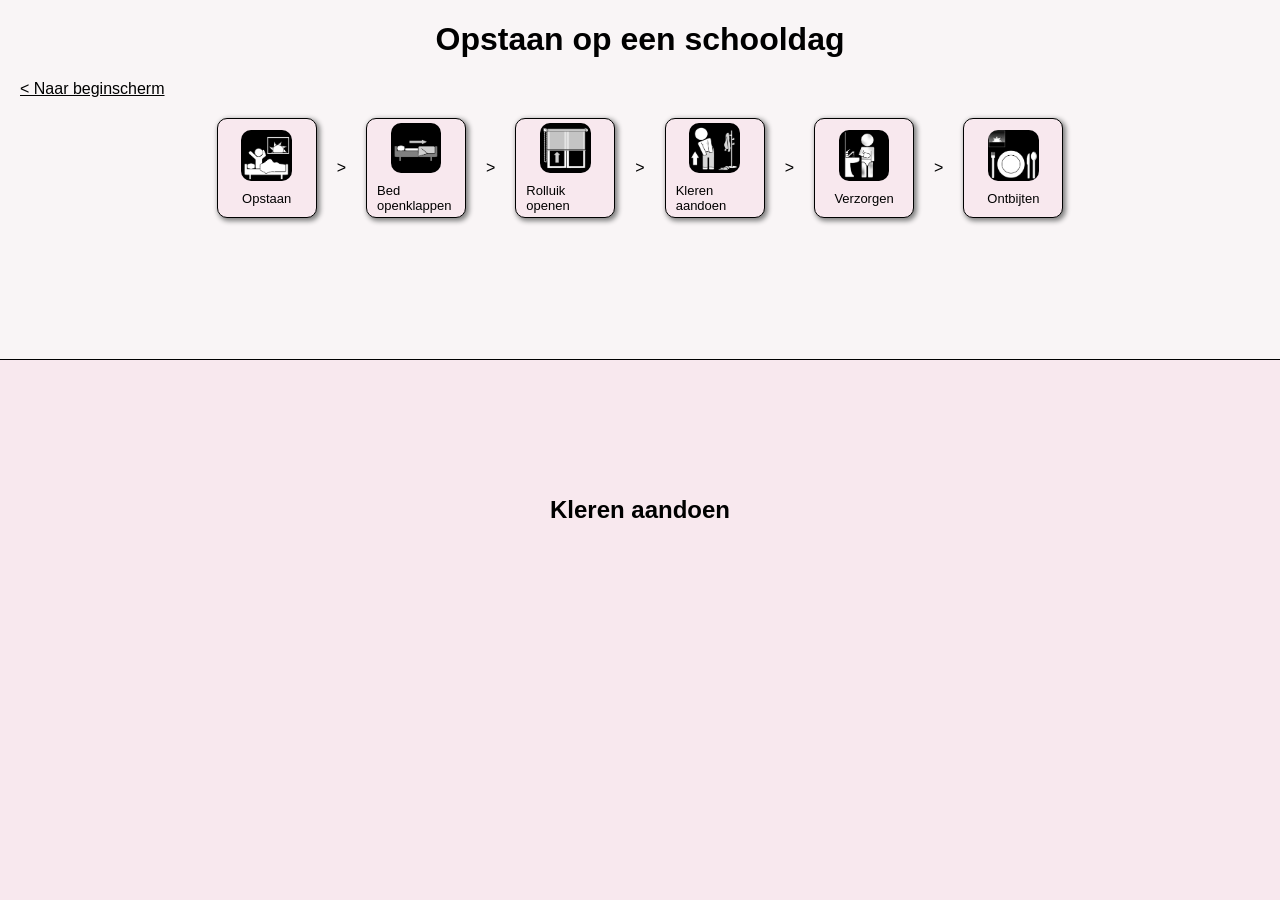
==== naar-bed.html @ 0b3489ff "added .html pages for all cards. Deleted js code as not necessary" ====
<!DOCTYPE html>
<html lang="nl-NL">
    <head>
        <meta charset="UTF-8">
        <meta name="viewport" content="width=device-width, initial-scale=1.0">
        <meta name="robots" content="index, follow">
        <link rel="stylesheet" href="styles.css">
        <title>Routine bibliotheek</title>
        <meta name="description" content="">
    </head>
    <body>
        <div class="toppart">
            <h1>Opstaan op een schooldag</h1>
            <a href="/index.html" class="terugknop">< Naar beginscherm</a>
            <div class="routine-cards-container">
                <a href="" class="routine-card"><img src="/icons/wakker worden.png" alt="persoon staat op">Opstaan</a>
                <div>></div>
                <a href="" class="routine-card"><img src="/icons/bed openleggen.png" alt="bed openleggen">Bed openklappen</a>
                <div>></div>
                <a href="" class="routine-card"><img src="/icons/rolgordijn openen.png" alt="rolluik openen">Rolluik openen</a>
                <div>></div>
                <a href="#" class="routine-card kleren-aandoen-knop"><img src="/icons/aankleden.png" alt="aankleden">Kleren aandoen</a>
                <div>></div>
                <a href="" class="routine-card"><img src="/icons/wassen aan gootsteen.png" alt="wassen en verzorgen">Verzorgen</a>
                <div>></div>
                <a href="" class="routine-card"><img src="/icons/ontbijt.png" alt="ontbijt">Ontbijten</a>
            </div>
        </div>

        <div class="subroutine-container">
            <h2 class="kleren-aandoen">Kleren aandoen</h2>
            <div class="subroutine-kleren-aandoen">
                <a href="" class="subroutine-card kleren-aandoen"><img src="/icons/ontbijt.png" alt="pyjama uit">pyjama uit</a>
                <div>></div>
                <a href="" class="subroutine-card kleren-aandoen"><img src="/icons/ontbijt.png" alt="onderbroek uit">onderbroek uit</a>
                <div>></div>
                <a href="" class="subroutine-card kleren-aandoen"><img src="/icons/ontbijt.png" alt="onderbroek aan">onderbroek aan</a>
                <div>></div>
                <a href="" class="subroutine-card kleren-aandoen"><img src="/icons/ontbijt.png" alt="sokken aan">sokken aan</a>
                <div>></div>
                <a href="" class="subroutine-card kleren-aandoen"><img src="/icons/ontbijt.png" alt="broek aan">broek aan</a>
                <div>></div>
                <a href="" class="subroutine-card kleren-aandoen"><img src="/icons/ontbijt.png" alt="bovenstuk aan">bovenstuk aan</a>
            </div>
        </div>
    
        <script src="script.js"></script>
    </body>
</html>
---- styles.css ----
:root {
--wit: #F9F5F6;
--roze1: #F8E8EE;
--roze2: #FDCEDF;
--roze3: #F2BED1;
}

/* ------------------------------------GENERAL------------------------------------ */

*, *::before, *::after {
box-sizing: border-box;
}

html, body {
margin: 0px;
scroll-behavior: smooth;
background-color: white;
}

body {
font-family: Arial, Helvetica, sans-serif;
font-size: var(--font-size-base);
line-height: var(--lineheight-base);
min-height: 100%;
display: flex;
flex-direction: column;
}


/* ------------------------------------STYLING------------------------------------ */


h1, p {
    text-align: center;
}

a {
    text-decoration: none;
    color: black;
}

.cards-container {
    display: grid;
    grid-template-columns: repeat(auto-fill, 300px);
    justify-content: center;
    gap: 20px;
    padding: 20px;
}

.card {
    border: 1px solid black;
    border-radius: 10px;
    width: 300px;
    height: 300px;
    display: flex;
    flex-direction: column;
    justify-content: center;
    align-items: center;
    padding: 10px;
    gap: 10px;
    box-shadow: 2px 2px 5px 1px grey;
    background-color: var(--roze1);
}

.card img {
    border-radius: 10px;
    height: 85%;
    width: 85%;
}

.card:hover, .card:active {
    background-color: var(--roze3);
}


.routine-cards-container {
    display: flex;
    flex-wrap: nowrap;
    justify-content: center;
    align-items: center;
    gap: 20px;
    padding: 20px;
}

.routine-card {
    border: 1px solid black;
    border-radius: 10px;
    width: 100px;
    height: 100px;
    display: flex;
    flex-direction: column;
    justify-content: center;
    align-items: center;
    padding: 10px;
    gap: 10px;
    box-shadow: 2px 2px 5px 1px grey;
    background-color: var(--roze1);
    font-size: small;
}

.routine-card img {
    border-radius: 10px;
    height: 65%;
    width: 65%;
}

.routine-card:hover, .routine-card:active {
    background-color: var(--roze3);
}

.terugknop {
    padding-left: 20px;
    text-decoration: underline;
}

.toppart {
    height: 40vh;
    border-bottom: 1px solid black;
    background-color: var(--wit);
}

.subroutine-kleren-aandoen {
    visibility: hidden;
    display: flex;
    flex-wrap: nowrap;
    justify-content: center;
    align-items: center;
    gap: 20px;
    padding: 20px;
}

.subroutine-container {
    height: 60vh;
    background-color: var(--roze1);
    display: flex;
    align-items: center;
    flex-direction: column;
    justify-content: center;
    padding-bottom: 100px;
}

.subroutine-card {
    border: 1px solid black;
    border-radius: 10px;
    width: 100px;
    height: 100px;
    display: flex;
    flex-direction: column;
    justify-content: center;
    align-items: center;
    padding: 10px;
    gap: 10px;
    box-shadow: 2px 2px 5px 1px grey;
    background-color: var(--wit);
    font-size: small;
}

.subroutine-card img {
    border-radius: 10px;
    height: 65%;
    width: 65%;
}

.subroutine-card:hover {
    background-color: var(--roze2);
}
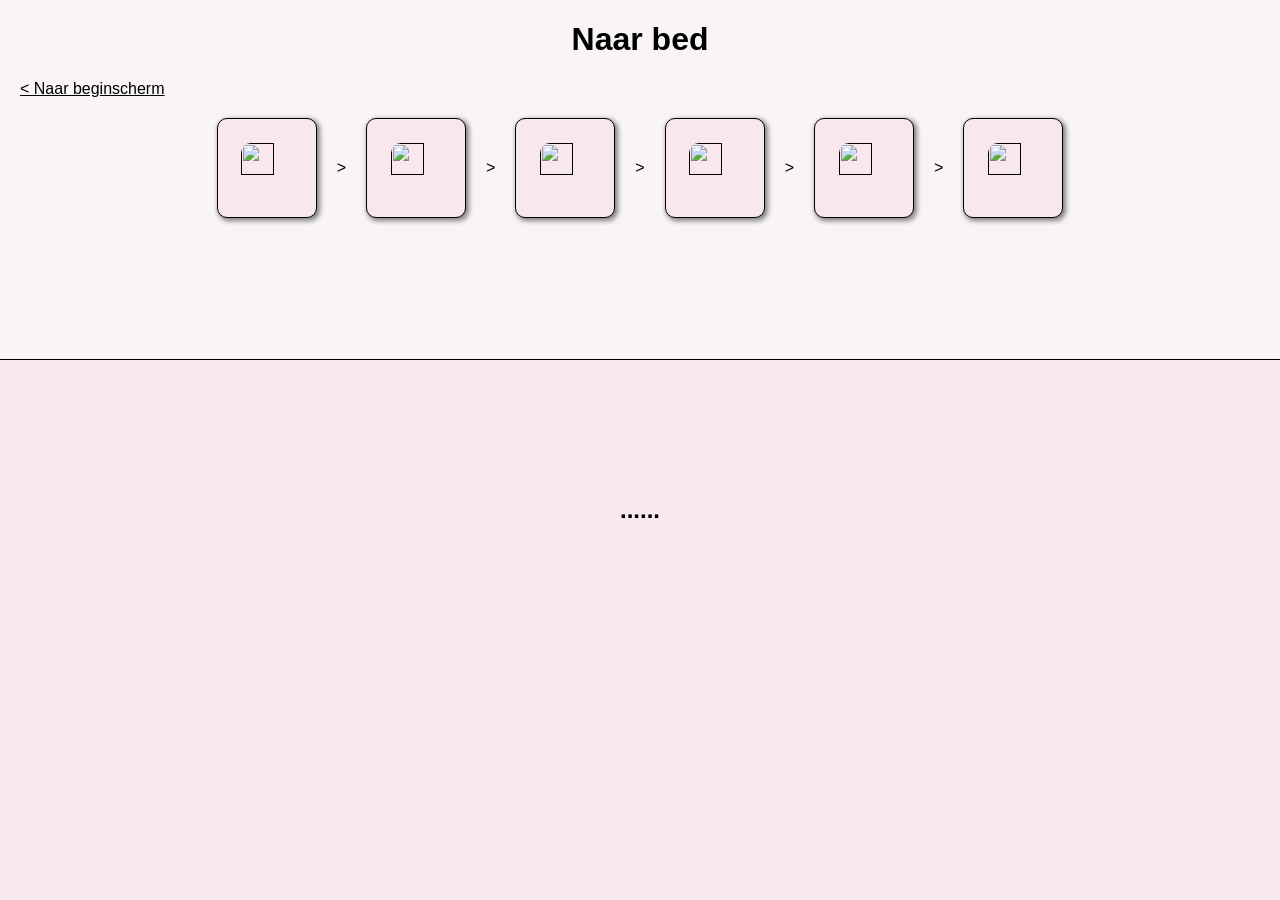
==== commit 0c79d921: "changed basic content of html pages i just added" ====
--- a/naar-bed.html
+++ b/naar-bed.html
@@ -5,42 +5,42 @@
         <meta name="viewport" content="width=device-width, initial-scale=1.0">
         <meta name="robots" content="index, follow">
         <link rel="stylesheet" href="styles.css">
-        <title>Routine bibliotheek</title>
+        <title>Naar bed</title>
         <meta name="description" content="">
     </head>
     <body>
         <div class="toppart">
-            <h1>Opstaan op een schooldag</h1>
+            <h1>Naar bed</h1>
             <a href="/index.html" class="terugknop">< Naar beginscherm</a>
             <div class="routine-cards-container">
-                <a href="" class="routine-card"><img src="/icons/wakker worden.png" alt="persoon staat op">Opstaan</a>
+                <a href="" class="routine-card"><img src="" alt=""></a>
                 <div>></div>
-                <a href="" class="routine-card"><img src="/icons/bed openleggen.png" alt="bed openleggen">Bed openklappen</a>
+                <a href="" class="routine-card"><img src="" alt=""></a>
                 <div>></div>
-                <a href="" class="routine-card"><img src="/icons/rolgordijn openen.png" alt="rolluik openen">Rolluik openen</a>
+                <a href="" class="routine-card"><img src="" alt=""></a>
                 <div>></div>
-                <a href="#" class="routine-card kleren-aandoen-knop"><img src="/icons/aankleden.png" alt="aankleden">Kleren aandoen</a>
+                <a href="" class="routine-card"><img src="" alt=""></a>
                 <div>></div>
-                <a href="" class="routine-card"><img src="/icons/wassen aan gootsteen.png" alt="wassen en verzorgen">Verzorgen</a>
+                <a href="" class="routine-card"><img src="" alt=""></a>
                 <div>></div>
-                <a href="" class="routine-card"><img src="/icons/ontbijt.png" alt="ontbijt">Ontbijten</a>
+                <a href="" class="routine-card"><img src="" alt=""></a>
             </div>
         </div>
 
         <div class="subroutine-container">
-            <h2 class="kleren-aandoen">Kleren aandoen</h2>
+            <h2 class="kleren-aandoen">......</h2>
             <div class="subroutine-kleren-aandoen">
-                <a href="" class="subroutine-card kleren-aandoen"><img src="/icons/ontbijt.png" alt="pyjama uit">pyjama uit</a>
+                <a href="" class="routine-card"><img src="" alt=""></a>
                 <div>></div>
-                <a href="" class="subroutine-card kleren-aandoen"><img src="/icons/ontbijt.png" alt="onderbroek uit">onderbroek uit</a>
+                <a href="" class="routine-card"><img src="" alt=""></a>
                 <div>></div>
-                <a href="" class="subroutine-card kleren-aandoen"><img src="/icons/ontbijt.png" alt="onderbroek aan">onderbroek aan</a>
+                <a href="" class="routine-card"><img src="" alt=""></a>
                 <div>></div>
-                <a href="" class="subroutine-card kleren-aandoen"><img src="/icons/ontbijt.png" alt="sokken aan">sokken aan</a>
+                <a href="" class="routine-card"><img src="" alt=""></a>
                 <div>></div>
-                <a href="" class="subroutine-card kleren-aandoen"><img src="/icons/ontbijt.png" alt="broek aan">broek aan</a>
+                <a href="" class="routine-card"><img src="" alt=""></a>
                 <div>></div>
-                <a href="" class="subroutine-card kleren-aandoen"><img src="/icons/ontbijt.png" alt="bovenstuk aan">bovenstuk aan</a>
+                <a href="" class="routine-card"><img src="" alt=""></a>
             </div>
         </div>
     
